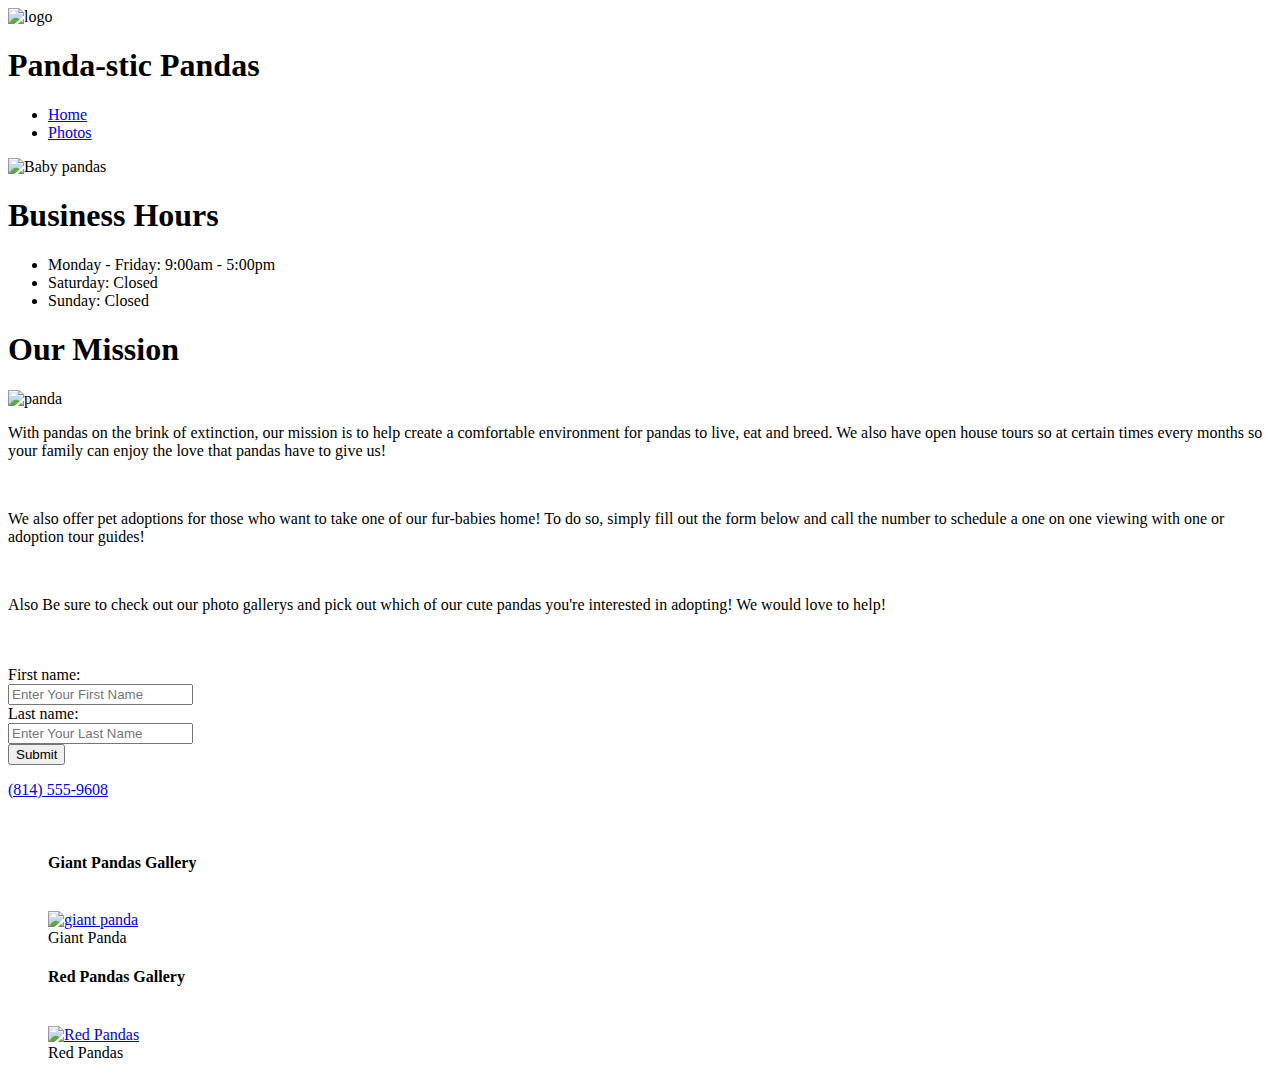
==== index.html @ 8c4537c4 "index and css" ====
<!DOCTYPE html>
<html lang="en">
<head>
    <title>Panda-stic Pandas</title>
    <meta charset="utf-8">
    <link rel="stylesheet" href="css/styles.css">
    <meta name="viewport" content="width=device-width, initial-scale=1.0">
    <link rel="preconnect" href="https://fonts.googleapis.com">
    <link rel="preconnect" href="https://fonts.gstatic.com" crossorigin>
    <link href="https://fonts.googleapis.com/css2?family=Caveat+Brush&family=Short+Stack&display=swap" rel="stylesheet">
    <link rel="shortcut icon" href="images/favicon.ico">
    <link rel="icon" type="image/png" sizes="32x32" href="images/panda.png">
  <link rel="apple-touch-icon" sizes="180x180" href="images/apple-touch-icon.png">
    <link rel="icon" sizes="192x192" href="Images/weights.jpg">
</head>
<body class="home">


    <div id="container">
        <header>
            <img src="Images/1.png" alt="logo">
            <h1 class="top">Panda-stic Pandas</h1>
            <nav>
                <ul>
              <li><a href="index.html" class="home">Home</a></li>
              <li><a href="panda-photos.html" class="Nutrition">Photos</a></li>
       
     
          </ul>
            </nav>
        </header>
        <img class="banner" src="Images/Banner-The-Giant-Panda-2011-11-12-CRBGPB-Sub-Adult-Panda-Enclosure-Yong-Yong-004.jpg" alt="Baby pandas">
        
        <div id="move">
            <h1>Business Hours</h1>
            <ul class="Loc">
                <li>Monday - Friday: 9:00am - 5:00pm</li>
                <li class="time">Saturday: Closed</li>
                <li class="time">Sunday: Closed</li>
            </ul>
        </div>
           
        <main>
           
      <div class="mobile">
               
        <h1 class="mission">Our Mission</h1>
        <img class="mob" src="images/lien-pham-N3ofeUjTTSs-unsplash.jpg" alt="panda">
        <br>
            <p>With pandas on the brink of extinction, our mission is to help create a comfortable environment for pandas to live, eat and breed. We also have open house tours so at certain times every months
              so your family can enjoy the love that pandas have to give us! </p>
              <br>
              <p>We also offer pet adoptions for those who want to take one of our fur-babies home! To do so,
              simply fill out the form below and call the number to schedule a one on one viewing with one or adoption tour guides!
            </p>
            <br>
            <p>Also Be sure to check out our photo gallerys and pick out which of our cute pandas you're interested in adopting! We would love to help!</p>
        </div>
        <br>
            <div class="panda">
                <br>
                <form>
                    <label for="fname">First name:</label><br>
                    <input type="text" id="fname" name="fname" placeholder="Enter Your First Name"><br>
                    <label for="lname">Last name:</label><br>
                    <input type="text" id="lname" name="lname" placeholder="Enter Your Last Name"><br>
                    <input class="sumbit" type="submit" value="Submit"><br>
                    <p class="tel-link"><a href="tel:8145559608">(814) 555-9608</a></p>

                  </form> 
                  <br>
            </div>
           
            <div class="grid">
               
                <figure class="frame">
                    <h4>Giant Pandas Gallery</h4>
                    <br>
                        <a href="panda-photos.html"><img class="one" src="Images/melody-p-fu3UTG0rUfk-unsplash.jpg" alt="giant panda"></a>
                        <figcaption class="pic-text">Giant Panda</figcaption>
                </figure>
               
                <figure class="frame">
                    <h4>Red Pandas Gallery</h4>
                    <br>
                        <a href="red-panda.html"><img class="two" src="Images/diana-parkhouse-ERB4MTXEkbo-unsplash.jpg" alt="Red Pandas"></a>
                        <figcaption class="pic-text">Red Pandas</figcaption>
                </figure>
               
           
            </div>


           
        </main>
    </div>
   
</body>
</html>
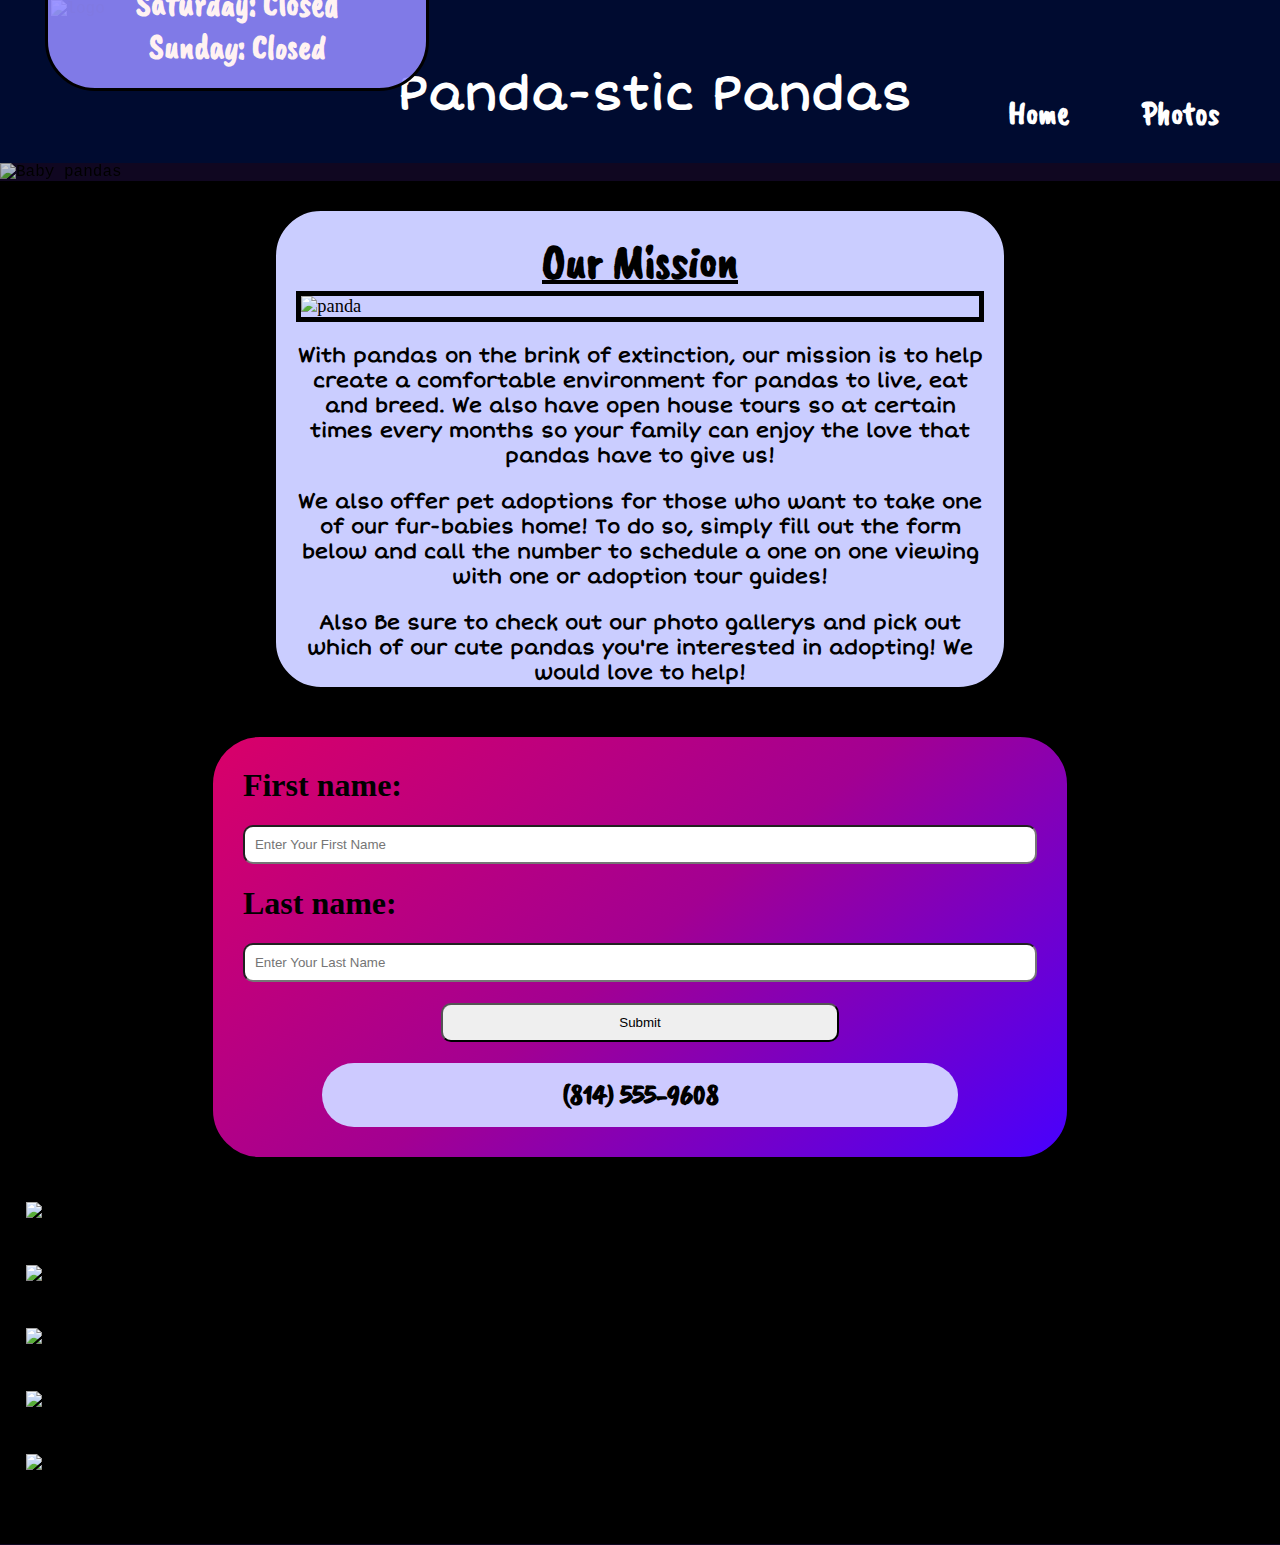
==== commit c324cd8e: "hr" ====
--- a/index.html
+++ b/index.html
@@ -70,28 +70,40 @@
                   </form> 
                   <br>
             </div>
-           
-            <div class="grid">
-               
-                <figure class="frame">
-                    <h4>Giant Pandas Gallery</h4>
-                    <br>
-                        <a href="panda-photos.html"><img class="one" src="Images/melody-p-fu3UTG0rUfk-unsplash.jpg" alt="giant panda"></a>
-                        <figcaption class="pic-text">Giant Panda</figcaption>
-                </figure>
-               
-                <figure class="frame">
-                    <h4>Red Pandas Gallery</h4>
-                    <br>
-                        <a href="red-panda.html"><img class="two" src="Images/diana-parkhouse-ERB4MTXEkbo-unsplash.jpg" alt="Red Pandas"></a>
-                        <figcaption class="pic-text">Red Pandas</figcaption>
-                </figure>
-               
-           
-            </div>
+            <div class="slideshow-container">
 
-
-           
+                <div class="mySlides fade">
+                  <div class="numbertext">1 / 5</div>
+                  <img src="images/" alt="image" style="width:100%">
+                  <div class="text">Halloween Town</div>
+                </div>
+                
+                <div class="mySlides fade">
+                  <div class="numbertext">2 / 5</div>
+                  <img src="images/10.jpg" alt="images" style="width:100%">
+                  <div class="text">Pumpkins in Spider Webs</div>
+                </div>
+                
+                <div class="mySlides fade">
+                  <div class="numbertext">3 / 5</div>
+                  <img src="images/1.jpg" alt="images" style="width:100%">
+                  <div class="text">Spooky Halloween City</div>
+                </div>
+        
+                <div class="mySlides fade">
+                    <div class="numbertext">4 / 5</div>
+                    <img src="images/8.jpg" alt="images" style="width:100%">
+                    <div class="text">Walkway into the Halloween Town</div>
+                  </div>
+        
+                  <div class="mySlides fade">
+                    <div class="numbertext">5 / 5</div>
+                    <img src="images/9.jpg" alt="images" style="width:100%">
+                    <div class="text">Don't worry. He doesn't bite......much</div>
+                  </div>
+                
+                <a class="prev" onclick="plusSlides(-1)">❮</a>
+                <a class="next" onclick="plusSlides(1)">❯</a>
         </main>
     </div>
    
--- a/css/styles.css
+++ b/css/styles.css
@@ -0,0 +1,856 @@
+/* CSS Reset */
+body, header, nav, main, footer, h1, div, img, ul, figure, figcaption, section, article, aside, audio, video {
+  margin: 0;
+  padding: 0;
+  border: 0;
+}
+
+
+/* Style rules for body and images */
+body {
+  background-color: #000;
+}
+
+
+
+
+img{
+  width: 100%;
+  display: block;
+}
+
+
+/* Style rule for box sizing applies to all elements */
+* {
+  box-sizing: border-box;
+}
+
+
+/* Style rules for mobile viewport */
+
+
+/* Style rule for header */
+header {
+  top: 0;
+  background-color: #000b30;
+}
+
+
+header img {
+  position: relative;
+  margin: 0 auto;
+  max-width: 60%;
+  min-width:60%;
+ 
+}
+
+
+h1{
+  color:rgba(0, 0, 0, 0.632);
+  text-align:center;
+  font-family: "Caveat Brush";
+  font-size:3rem;
+  text-decoration: underline;
+}
+
+.top{
+  color:#fff;
+  padding-bottom:10px;
+  text-decoration: none;
+  font-size:4rem;
+}
+
+.mission{
+  color:black;
+}
+
+
+
+.Loc li{
+  color:white;
+  text-align:center;
+  font-size:2.12rem;
+  font-family: "Caveat Brush";
+  font-weight: bold;
+
+}
+
+
+li.time{
+  color:rgb(255, 242, 242);
+  list-style-type: none;
+  font-family: "Caveat Brush";
+
+}
+
+li{
+  list-style-type: none;
+}
+
+
+.home{
+  border-top:#000000;
+}
+
+
+/* Style rules for navigation area */
+nav {
+  padding: 1%;
+  margin-bottom: 1%;
+}
+
+
+nav ul {
+  list-style-type: none;
+  text-align: center;
+  border: 5px solid black;
+}
+
+
+nav li {
+  font-size: 2em;
+  font-family: "Caveat Brush";
+  font-weight:bold;
+  margin-right:auto;
+  margin-left:auto;
+}
+
+
+nav li:first-child {
+  border-bottom:solid 5px #000000;
+
+}
+
+
+nav li a {
+  display: block;
+  color: #fff;
+  padding: 0.5em 1em;
+  text-decoration: none;
+  font-family: "Caveat Brush";
+
+
+
+}
+
+
+/************ Show mobile class, hide tablet-desktop class ********************/
+.mobile {
+  display: block;
+  background-color: thistle;
+  padding:20px;
+  border:5px solid black;
+  border-radius: 10%;
+  padding-bottom:2px;
+}
+
+form{
+  display:flex;
+  flex-direction:column;
+  padding:30px;
+  border: 3px solid black;
+  border-radius: 50px;
+  background:linear-gradient(141deg, #ff007bd9, #a30092,#4800fffe);
+
+}
+
+label{
+  font-weight:bold;
+  font-size:2rem;
+}
+
+input{
+  border-radius: 10px;
+  padding:10px;
+}
+
+.sumbit{
+  max-width:50%;
+  min-width:50%;
+  margin: 0 auto;
+}
+
+.mobile p{
+  font-family: "Short Stack";
+  font-size:1rem;
+}
+
+
+
+
+.tablet-desktop {
+  display: block;
+}
+
+
+
+
+.tablet-desktop p{
+  font-weight:bold;
+  font-size:1rem;
+  text-align:center;
+}
+
+
+.tablet-desktop h1{
+  text-align:center;
+  font-size:5rem;
+  display:block;
+  font-family: "Caveat Brush";
+
+}
+
+
+.tablet-desktop h2{
+  text-align:center;
+  font-size:4rem;
+  background-color: #870000;
+  padding: 15px;
+  margin: 0 auto;
+  width: 50%;
+  text-align: center;
+  border-radius: 50px;
+  color:#ffffff;
+  border: solid 5px black;
+}
+
+
+/* Style rules for main content */
+main {
+  background-color: #000000;
+  padding: 2%;
+  font-size: 1.15em;
+  font-family: "Alumni Sans";
+}
+
+
+.panda{
+  max-width:70%;
+  min-width:70%;
+}
+
+
+
+
+.mobile h3 {
+  text-shadow: 5px 5px 8px #ccc;
+  font-family:"Alumni Sans";
+  font-weight:bold;
+  text-align:center;
+  font-size:3.5rem;
+  font-style: italic;
+}
+
+
+.mobile p{
+  font-weight:bold;
+  text-align:center;
+  font-size:20px;
+}
+
+
+.mobile img{
+  border:solid 5px black;
+ 
+}
+
+
+.mobile h1{
+  text-align:center;
+  font-size:3rem;
+  font-family: "Caveat Brush";
+
+
+
+}
+
+
+
+
+
+
+.tel-link {
+  background-color: #d0caff;
+  padding: 15px;
+  margin: 0 auto;
+  width: 80%;
+  text-align: center;
+  border-radius: 50px;
+  color:#fff;
+  font-family: "Caveat Brush";
+
+}
+
+
+.tel-link a {
+  color: #000000;
+  text-decoration: none;
+  font-size: 1.5em;
+  display: block;
+  font-family: "Caveat Brush";
+
+}
+
+
+.panda{
+  margin: 0 auto;
+}
+
+
+.action {
+  font-size: 1.35em;
+  color: #666600;
+  font-weight: bold;
+  text-shadow: 5px 5px 8px #ccc;
+}
+
+
+.frame {
+  position: relative;
+  max-width: 450px;
+  margin: 2% auto;
+}
+
+h4{
+  color:white;
+  text-align:center;
+  font-size:2rem;
+  font-family: 'Caveat Brush';
+  background-color: #7645d8;
+  padding:10px;
+  border-radius:60px;
+}
+
+.pic-text {
+  position: absolute;
+  bottom: 0;
+  background: rgba(0, 0, 0, 0.5);
+  color: #fff;
+  width: 100%;
+  padding: 20px;
+  text-align: center;
+  font-family: "Alumni Sans";
+  font-size: 1.5em;
+  font-weight: bold;
+}
+
+/*CSS for Panda html image carasoul*/
+@import url("https://fonts.googleapis.com/css2?family=Ubuntu+Mono&display=swap");
+* {
+margin: 0;
+padding: 0;
+box-sizing: border-box;
+}
+
+body {
+min-height: 100vh;
+display: grid;
+place-items: center;
+background: #100721;
+font-family: "Ubuntu Mono", monospace;
+font-weight: 400;
+}
+
+.container {
+width: 100%;
+display: flex;
+justify-content: center;
+height: 500px;
+gap: 10px;
+
+> div {
+  flex: 0 0 120px;
+  border-radius: 0.5rem;
+  transition: 0.5s ease-in-out;
+  cursor: pointer;
+  box-shadow: 1px 5px 15px #1e0e3e;
+  position: relative;
+  overflow: hidden;
+
+  &:nth-of-type(1) {
+    background: url(/images/ellicia-IgdVdJCmzf4-unsplash.jpg)
+      no-repeat 50% / cover;
+  }
+  &:nth-of-type(2) {
+    background: url(/images/steve-payne-XyaR7Fu7x9w-unsplash.jpg)
+      no-repeat 50% / cover;
+  }
+  &:nth-of-type(3) {
+    background: url(/images/xtina-yu-mf94VWJlMwU-unsplash.jpg)
+      no-repeat 50% / cover;
+  }
+  &:nth-of-type(4) {
+    background: url(/images/diana-parkhouse-ERB4MTXEkbo-unsplash.jpg)
+      no-repeat 50% / cover;
+  }
+
+  .content {
+    font-size: 1.5rem;
+    color: #fff;
+    display: flex;
+    align-items: center;
+    padding: 15px;
+    opacity: 0;
+    flex-direction: column;
+    height: 100%;
+    justify-content: flex-end;
+    background: rgb(2, 2, 46);
+    background: linear-gradient(
+      0deg,
+      rgba(2, 2, 46, 0.6755077030812324) 0%,
+      rgba(255, 255, 255, 0) 100%
+    );
+    transform: translatey(100%);
+    transition: opacity 0.5s ease-in-out, transform 0.5s 0.2s;
+    visibility: hidden;
+
+    span {
+      display: block;
+      margin-top: 5px;
+      font-size: 1.2rem;
+    }
+  }
+
+  &:hover {
+    flex: 0 0 250px;
+    box-shadow: 1px 3px 15px #7645d8;
+    transform: translatey(-30px);
+  }
+
+  &:hover .content {
+    opacity: 1;
+    transform: translatey(0%);
+    visibility: visible;
+  }
+}
+}
+
+
+/***************************** Media Query for Tablet Viewport ****************************/
+@media screen and (max-width: 629px), print {
+  .mobile img{
+    border: 5px solid rgb(0, 0, 0);
+  }
+
+  h1{
+    color:white;
+  }
+
+
+  img{
+    max-width:100%;
+    min-width:100%;
+   
+  }
+
+
+  .one{
+    max-width:100%;
+    min-width:100%;
+  }
+
+
+  .two{
+    max-width:100%;
+    min-width:100%;
+
+
+  }
+
+
+  .mobile {
+    display: block;
+    background-color: rgb(229, 219, 255);
+    padding:20px;
+    border:5px solid black;
+    border-radius: 50px;
+    padding-bottom:2px;
+  }
+
+
+  .tel-link{
+    border:3px solid black;
+    font-family: "Caveat Brush";
+
+  }
+
+
+
+
+ 
+
+
+}
+
+
+
+
+
+
+
+
+
+
+
+
+@media screen and (min-width: 630px), print {
+ 
+  /* Tablet Viewport: Show tablet-desktop class, hide mobile class */
+  .tablet-desktop {
+      display: none;
+  }
+
+
+  .mobile {
+      display:block;
+  }
+  
+ 
+  /* Tablet Viewport: Style rule for header */
+  header {
+      display:flex;
+      flex-direction: row;
+      background-color: #000b30;
+  }
+ 
+  header img{
+      display:block;
+      max-width: 40%;
+      min-width: 40%;
+      margin: 0 auto;
+  }
+ 
+  /* Tablet Viewport: Style rules for nav area */
+  nav li {
+      display: inline-block;
+  }
+ 
+
+
+  nav li a {
+      padding: 0.1em 0.75em;
+  }
+ 
+  .grid {
+      display: grid;
+      grid-template-columns: auto auto;
+      grid-gap: 20px;
+      margin:0 auto;
+  }
+     
+  .pic-text {
+      font-size: 1em;  
+      padding: 10px;
+  }
+
+
+  img{
+    max-width:100%;
+    min-width:100%;
+    margin: 0 auto;
+  }
+
+
+  .one{
+    max-width:100%;
+    min-width:100%;
+    border: 3px solid black;
+  }
+
+
+  .two{
+    max-width:100%;
+    min-width:100%;
+    border: 3px solid rgb(104, 33, 0);
+
+
+
+
+  }
+
+
+  .mobile {
+    display: block;
+    background-color: rgb(219, 220, 255);
+    padding:20px;
+    border:5px solid black;
+    border-radius: 50px;
+    padding-bottom:2px;
+    min-width:60%;
+    max-width:60%;
+    margin:0 auto;
+  }
+
+
+  .tel-link {
+    background-color: #caceff;
+    padding: 15px;
+    margin: 0 auto;
+    width: 80%;
+    text-align: center;
+    border-radius: 50px;
+    color:#fff;
+    font-weight:bold;
+    font-family: "Caveat Brush";
+
+  }
+
+
+
+
+
+
+}
+
+
+/****************************** Media Query for Desktop Viewport *******************************/
+@media screen and (min-width: 1015px), print {
+ 
+  /* Desktop Viewport: Style rule for header */
+  header {
+      display:flex;
+      flex-direction: row;
+  }
+
+  header img{
+    max-width: 40%;
+    min-width:40%;
+  }
+ 
+  /* Desktop Viewport: Style rules for nav area */
+  nav {
+      margin: 4em 1em 0 0;
+  }
+
+
+  nav ul {
+    border:none;
+      
+  }
+
+  nav li:first-child {
+    border:none;
+
+  }
+ 
+  nav li {
+    text-decoration: none;
+    font-family: "Caveat Brush";
+
+  
+  }
+
+
+  nav li a {
+      padding: 0.5em 1em;
+  }
+ 
+  nav li a:hover {
+      color: #000;
+      background-color: #fff;
+  }
+
+
+  img{
+    max-width:60%;
+    min-width:60%;
+    margin: 0 auto;
+  }
+ 
+  /* Desktop Viewport: Style Rules for main content */
+  main {
+      clear: left;
+  }
+ 
+  main h1 {
+      font-size: 1.8em;
+      font-family: "Caveat Brush";
+  }
+ 
+  .frame  {
+      opacity: 0.9;
+  }
+ 
+  .frame:hover {
+      opacity: 1;
+      box-shadow: 8px 8px 10px rgb(0, 0, 0);
+  }
+
+
+ 
+  img{
+    max-width:100%;
+    min-width:100%;
+  }
+
+
+  .mobile {
+    display: block;
+    background-color:#cacdff;
+    padding:20px;
+    border:5px solid black;
+    border-radius: 50px;
+    padding-bottom:2px;
+    max-width:60%;
+    min-width:60%;
+    margin: 0 auto;
+  }
+
+
+  .tel-link {
+    background-color: #cdcaff;
+    padding: 15px;
+    margin: 0 auto;
+    width: 80%;
+    text-align: center;
+    border-radius: 50px;
+    color:#fff;
+    font-family: "Caveat Brush";
+
+  }
+
+  .tablet-desktop{
+    display: block;
+    background-color:#ffcaca;
+    padding:20px;
+    border:5px solid black;
+    border-radius: 50px;
+    padding-bottom:2px;
+    max-width:60%;
+    min-width:60%;
+    margin: 0 auto;
+  }
+
+  .banner{
+    filter:brightness(80%);
+  }
+
+  #move{
+    background-color: #8890ffe2;
+    margin-top:-20.7rem;
+    position:absolute;
+    max-width: 30%;
+    min-width: 30%;
+    margin-left: 45px;
+    border: 3px solid black;
+    border-radius: 50px;
+    padding:20px;
+    display:block;
+  }
+ 
+ 
+}
+
+
+
+@media screen and (min-width:1200px) {
+    #move{
+      background-color: #9088ffe2;
+      margin-top:-23rem;
+      position:absolute;
+      max-width: 30%;
+      min-width: 30%;
+      margin-left: 45px;
+      border: 3px solid black;
+      border-radius: 50px;
+      padding:20px;
+      display:block;
+    }
+
+  header {
+      display:flex;
+      flex-direction: row;
+      margin: 0 auto;
+      background-color: #000b30;
+    }
+
+  header img{
+    max-width: 20%;
+    min-width: 20%;
+    margin-right:40px;
+  }
+
+  .top{
+    font-size:3rem;
+    text-decoration: none;
+    margin: 0 auto;
+    margin-top:4rem;
+    font-family: 'Short Stack';      
+  }
+    
+
+}
+
+
+
+/* Media Query for Large Desktop Viewports */
+@media screen and (min-width: 1920px) {
+
+
+  #container {
+      width: 1920px;
+      margin: 0 auto;
+      background-color: #000;
+  }
+ 
+  img{
+    max-width:60%;
+    min-width:60%;
+    margin: 0 auto;
+  }
+
+  .banner{
+    filter:brightness(50%);
+  }
+
+  ul{
+    margin-top:-2rem;
+    max-width: 40%;
+    min-width:40%;
+  }
+  
+
+
+  .mobile {
+    display: block;
+    background-color:#ddcaff;
+    padding:20px;
+    border:5px solid black;
+    border-radius: 50px;
+    padding-bottom:2px;
+    max-width:60%;
+    min-width:60%;
+    margin: 0 auto;
+  }
+
+
+  .tel-link {
+    background-color: #d0caff;
+    padding: 15px;
+    margin: 0 auto;
+    width: 80%;
+    text-align: center;
+    border-radius: 50px;
+    color:#fff;
+    font-family: "Caveat Brush";
+
+
+  }
+
+  .tablet-desktop{
+    display: block;
+    background-color:#ffcaca;
+    padding:20px;
+    border:5px solid black;
+    border-radius: 50px;
+    padding-bottom:2px;
+    max-width:60%;
+    min-width:60%;
+    margin: 0 auto;
+  }
+}
+
+
+
+
+
